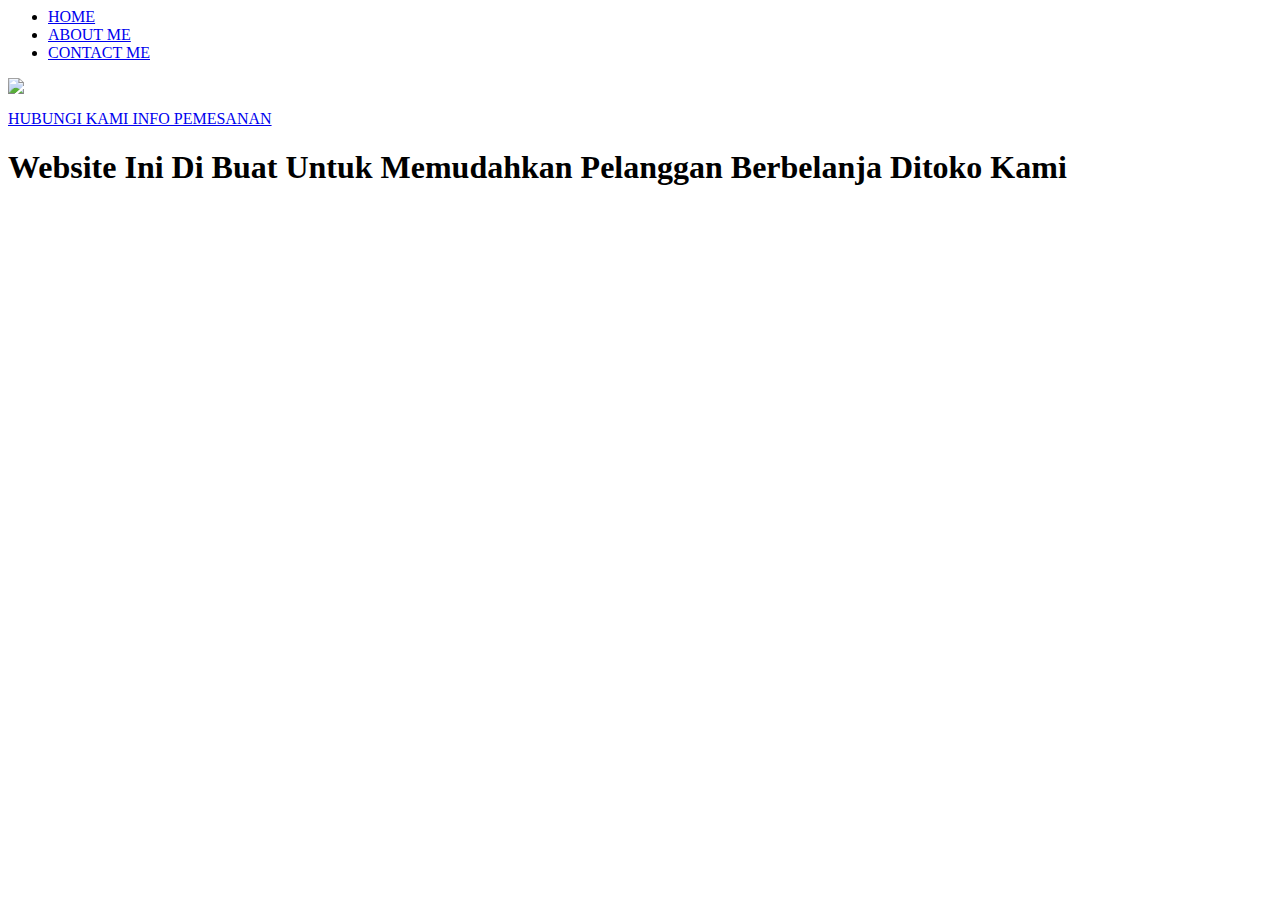
==== contact.html @ ae0bdaa8 "contact.html" ====
<html>
    <head>
        <title>FARIS STORE</title>
        <link rel ="stylesheet" href="style.css" />
    </head>
    <body>
        <div class="container">
    <!-- NAVIGATION BAR -->
    <div class="container-navbar">
        <ul class="ul-navbar">
            <li class="li-navbar">
                <a href="index.html" class="a-navbar">HOME</a>
            </li>
            <li class="li-navbar">
                <a href="about.html" class="a-navbar">ABOUT ME</a>
            </li>
            <li class="li-navbar">
                <a href="contact.html" class="a-navbar">CONTACT ME</a>
            </li>
        </ul>
    </div>
    <!-- NAVIGATION BAR SELESAI -->

    <!-- CONTENT 1 -->
    <div class="container-content">
        <a href="https://whatsapp.com/085850240721" class="a-content">
            <img src="logo whatsapp.png" class="img-content" />
            <p>HUBUNGI KAMI INFO PEMESANAN</p>
        </a>

    </div>
    <!-- CONTENT 1 END -->

    <!-- FOOTER -->
    <div class="container-footer">
       <h1 class="h1-footer">Website Ini Di Buat Untuk Memudahkan Pelanggan Berbelanja Ditoko Kami </h1>
    </div>
    <!-- FOOTER END -->
        </div>
    </body>
</html>
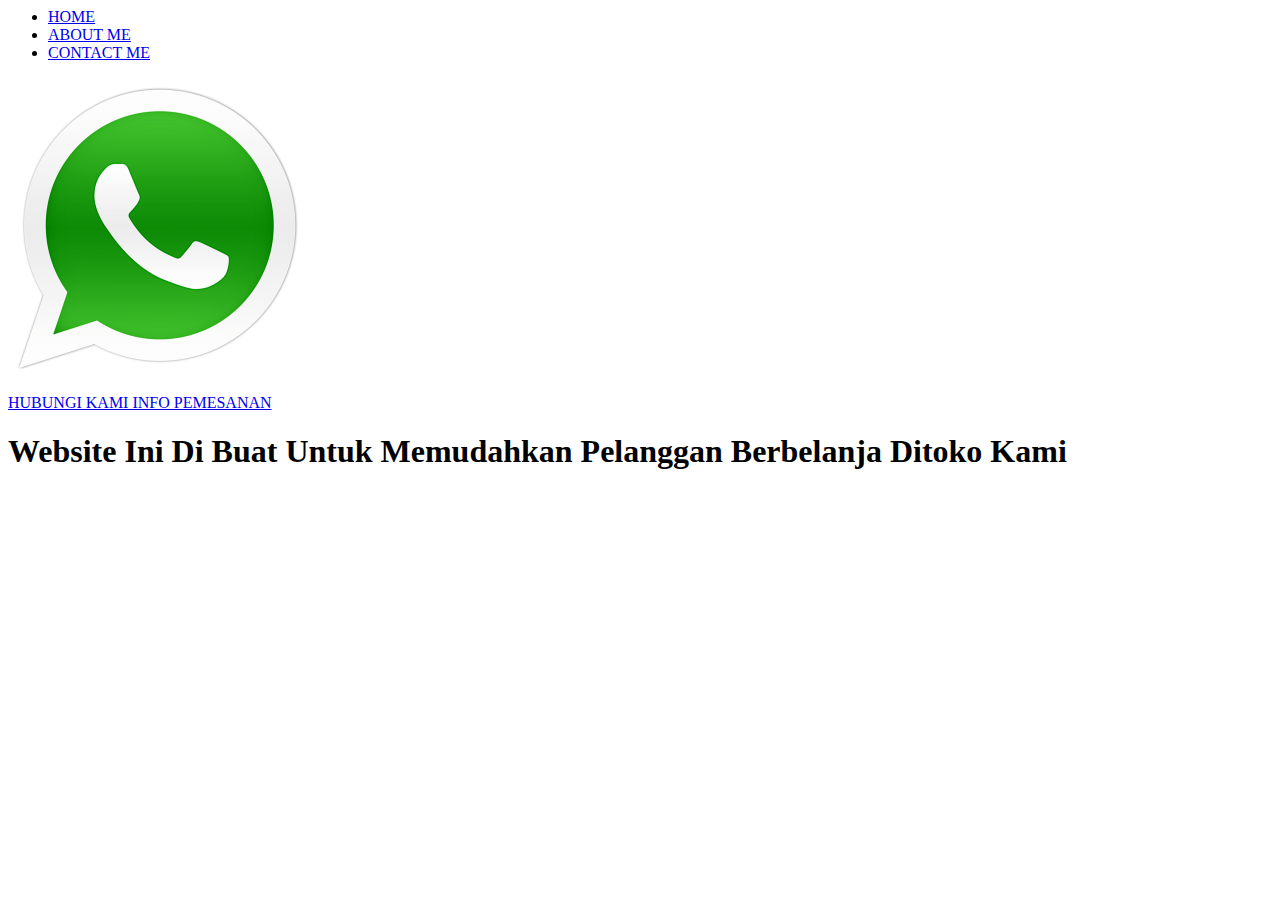
==== commit af308f59: "contact.html" ====
--- a/contact.html
+++ b/contact.html
@@ -24,7 +24,7 @@
     <!-- CONTENT 1 -->
     <div class="container-content">
         <a href="https://whatsapp.com/085850240721" class="a-content">
-            <img src="logo whatsapp.png" class="img-content" />
+            <img src="logo-whatsapp.png" class="img-content" />
             <p>HUBUNGI KAMI INFO PEMESANAN</p>
         </a>
 
